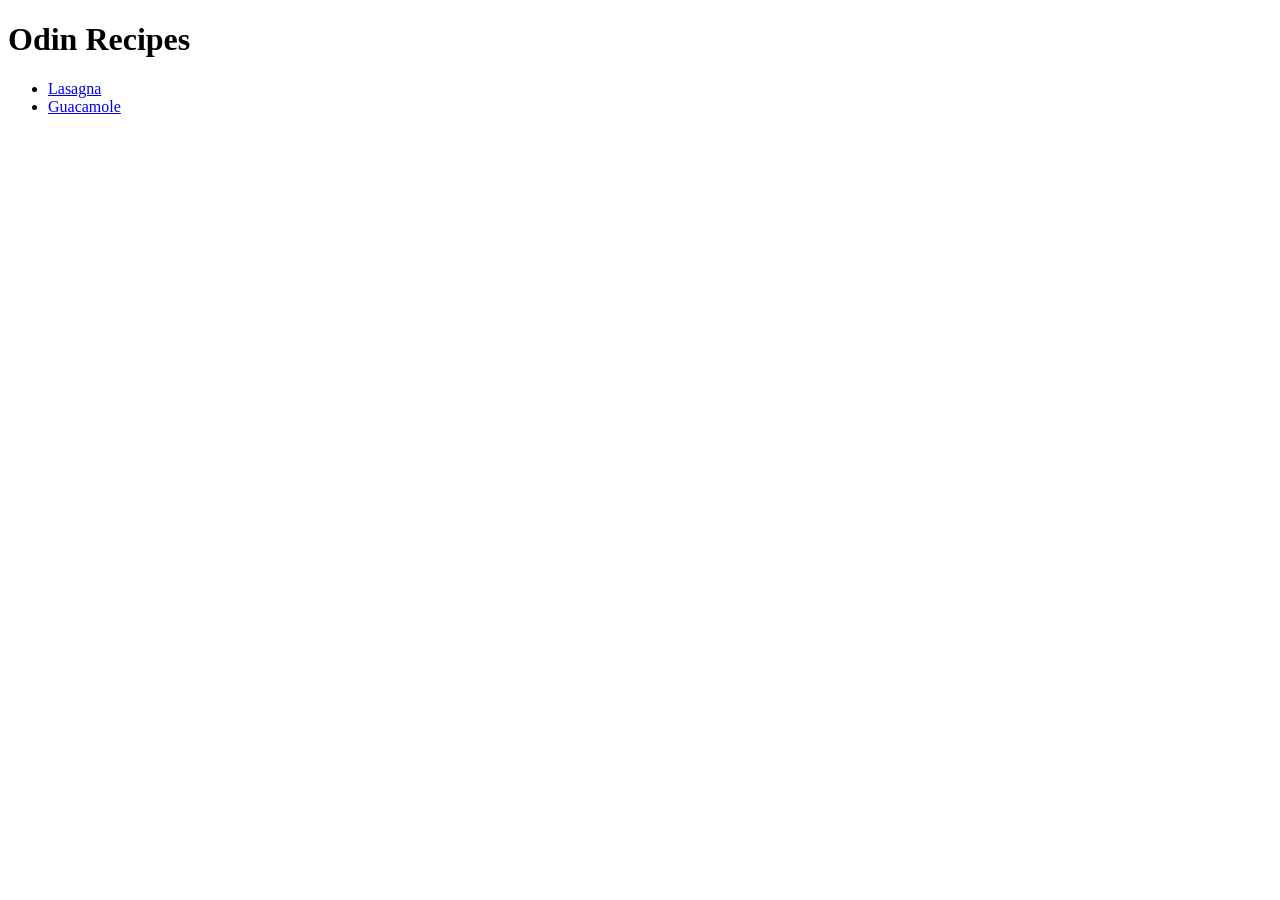
==== index.html @ d0e5c2f1 "Add home page for site to list recipea Added a home page to host all of the links to recipe pages." ====
<!DOCTYPE html>
<html lang="en">
<head>
    <meta charset="UTF-8">
    <meta name="viewport" content="width=device-width, initial-scale=1.0">
    <title>Odin Recipes</title>
</head>
<body>
    <h1>Odin Recipes</h1>
    <ul>
        <li><a href="recipes/lasagna.html">Lasagna</a></li>
        <li><a href="recipes/guacamole.html">Guacamole</a></li>
    </ul>
</body>
</html>
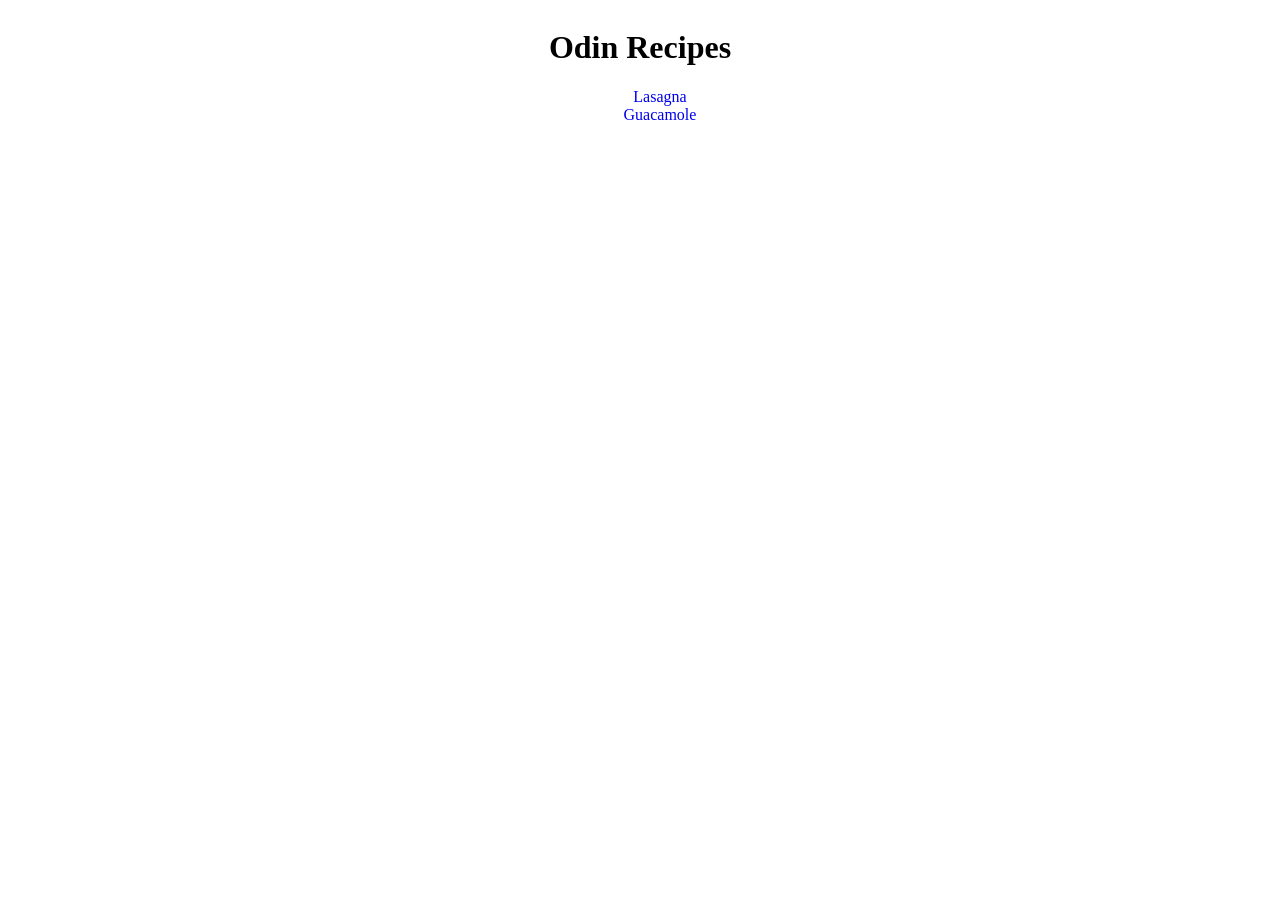
==== commit d394a60b: "Update with styling across site Added some styling with fonts, margins, paddings, list-decorations, " ====
--- a/index.html
+++ b/index.html
@@ -4,10 +4,11 @@
     <meta charset="UTF-8">
     <meta name="viewport" content="width=device-width, initial-scale=1.0">
     <title>Odin Recipes</title>
+    <link rel="stylesheet" href="styles.css">
 </head>
 <body>
-    <h1>Odin Recipes</h1>
-    <ul>
+    <h1 class="title">Odin Recipes</h1>
+    <ul class="recipe-list">
         <li><a href="recipes/lasagna.html">Lasagna</a></li>
         <li><a href="recipes/guacamole.html">Guacamole</a></li>
     </ul>
--- a/styles.css
+++ b/styles.css
@@ -0,0 +1,29 @@
+body {
+    margin: 0px;
+    padding: 8px;
+    box-sizing: border-box;
+    font-family: 'Brush Script MT', serif;
+}
+
+.title {
+   text-align: center;
+}
+
+img {
+    display: block;
+    margin: 0 auto;
+    width: 500px;
+}
+
+.recipe-list {
+    text-align: center;
+    list-style: none;
+}
+
+.ingredient-list {
+    list-style: square;
+}
+
+a {
+    text-decoration: none;
+}
